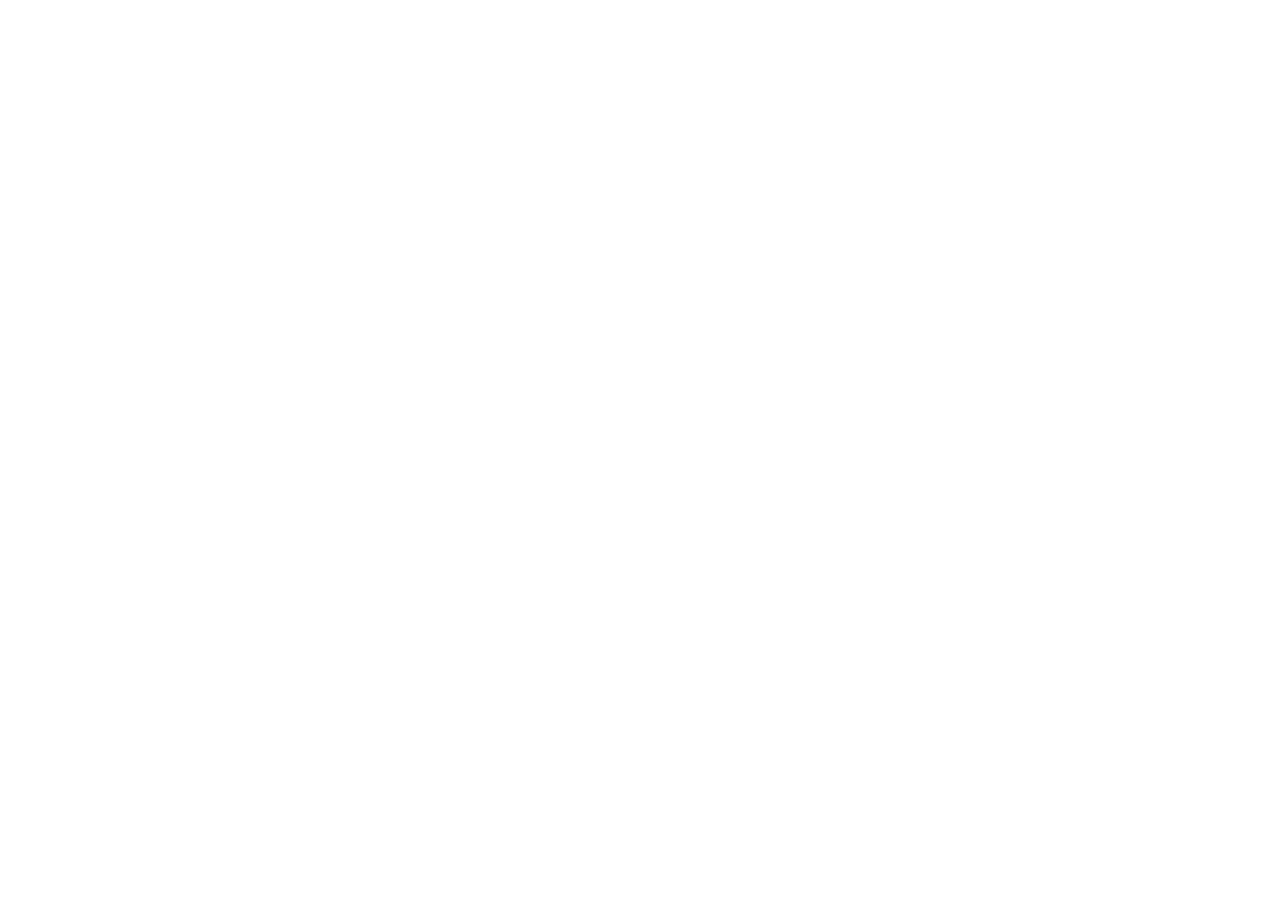
==== index.html @ b4c49de5 "add index.html and css files" ====
<!DOCTYPE HTML>
<html>
    <head>
      <title>Braden's Amazing Website</title>
    </head>

    <body>
        <div>
        <nav>

        </nav>

        <main>

        </main>
        <div>
    </body>
</html>
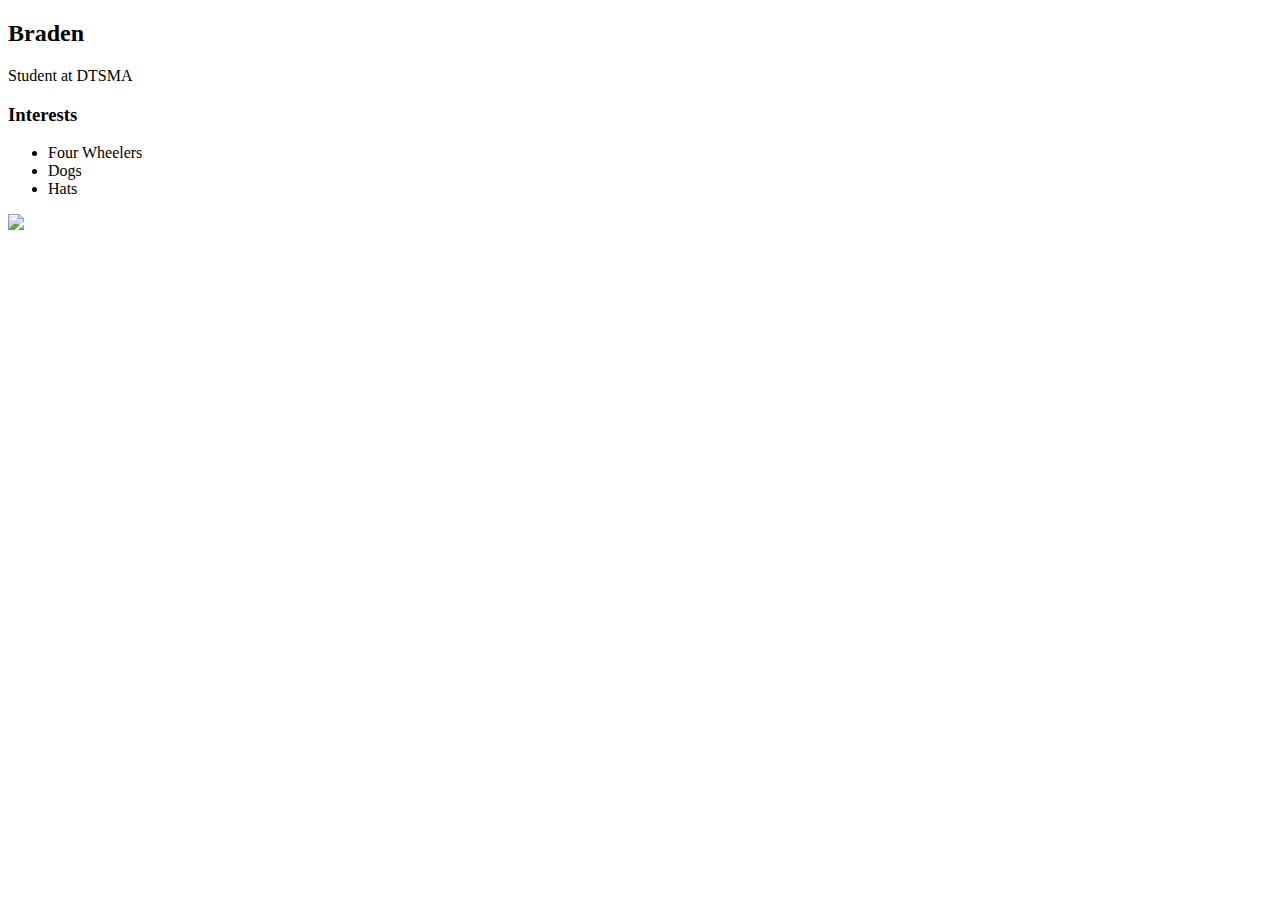
==== commit 53cdf6fc: "add index.html and css files" ====
--- a/index.html
+++ b/index.html
@@ -5,14 +5,36 @@
     </head>
 
     <body>
+      <!-- All content goes here -->
+       <div> 
+       <nav>
+  
+       </nav>
+  
+       <main>
+      <!-- Sidebar section -->
+      <div>
+
+      </div>
+
+      <!-- Content section -->
+      <div>
+        <h2>Braden</h2>
+        <p>Student at DTSMA</p>
+        <!-- Interests section -->
         <div>
-        <nav>
-
-        </nav>
-
-        <main>
-
-        </main>
-        <div>
-    </body>
+          <h3>Interests</h3>
+           <ul>
+               <li>Four Wheelers</li>
+               <li>Dogs</li>
+               <li>Hats</li>
+           </ul>
+        </div>
+        <!-- Sidebar section -->
+<div>
+  <img src="https://www.google.com/search?sca_esv=559711199&rlz=1C1GCEB_enUS1072&q=nba+youngboy&tbm=isch&source=lnms&sa=X&ved=2ahUKEwiLya77rPWAAxXUk2oFHRIICnUQ0pQJegQIEBAB&biw=1920&bih=931&dpr=1&safe=active&ssui=on#imgrc=r1teTvx4aDlkVM">
+  </div>
+      </div>
+  </body>
+  
 </html>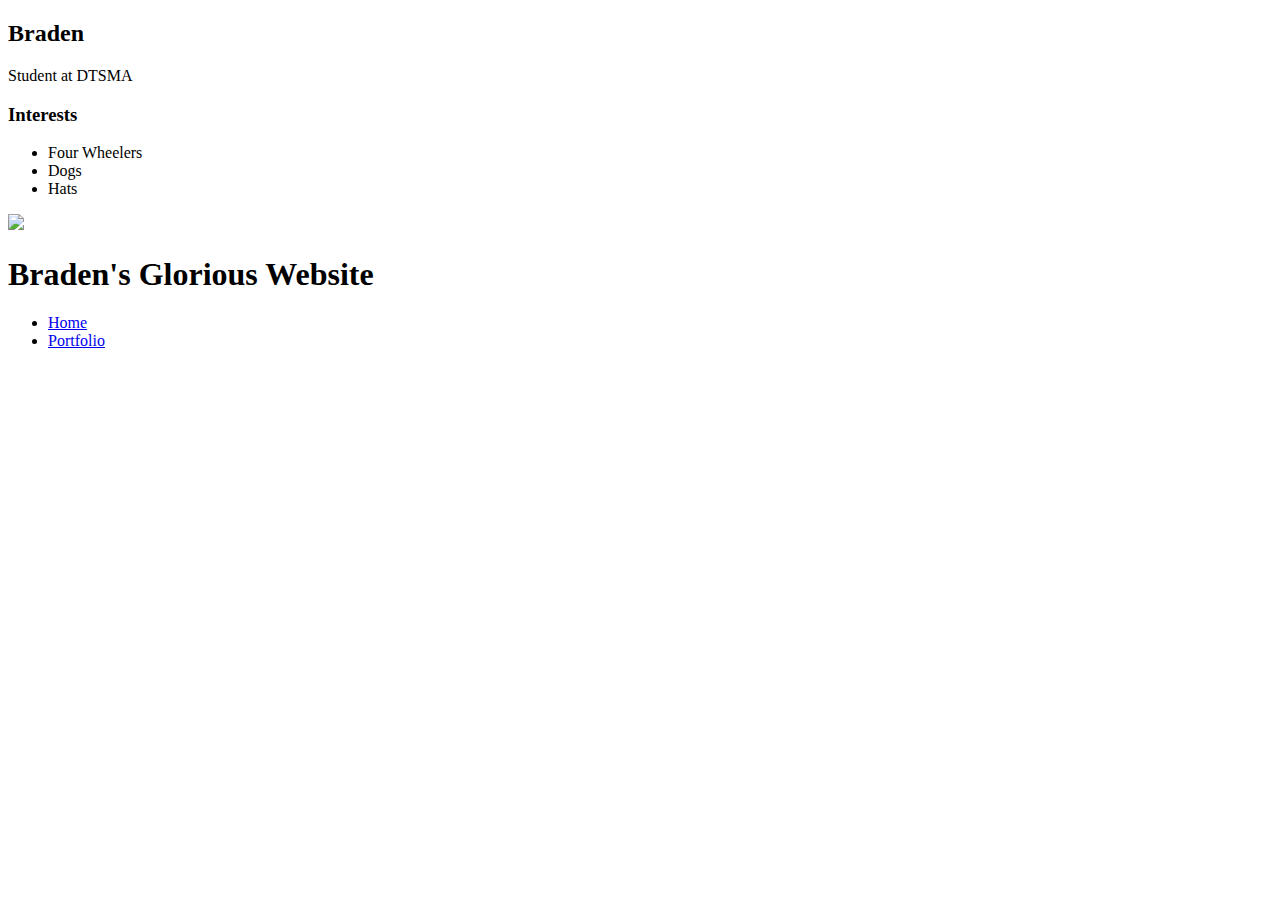
==== commit c7b16939: "A basic website" ====
--- a/index.html
+++ b/index.html
@@ -32,9 +32,19 @@
         </div>
         <!-- Sidebar section -->
 <div>
-  <img src="https://www.google.com/search?sca_esv=559711199&rlz=1C1GCEB_enUS1072&q=nba+youngboy&tbm=isch&source=lnms&sa=X&ved=2ahUKEwiLya77rPWAAxXUk2oFHRIICnUQ0pQJegQIEBAB&biw=1920&bih=931&dpr=1&safe=active&ssui=on#imgrc=r1teTvx4aDlkVM">
+  <img src="https://image-cdn.hypb.st/https%3A%2F%2Fhypebeast.com%2Fimage%2F2023%2F08%2Fnba-youngboy-supreme-campaign-photo-tee-collaboration-rumor-1.jpg?cbr=1&q=90"
   </div>
       </div>
   </body>
-  
+  <nav>
+    <h1>Braden's Glorious Website</h1>
+    <ul>
+        <li>
+          <a href="index.html"> Home </a>
+        </li>
+        <li>
+          <a href="portfolio.html"> Portfolio </a>
+      </li>
+    </ul>
+</nav>
 </html>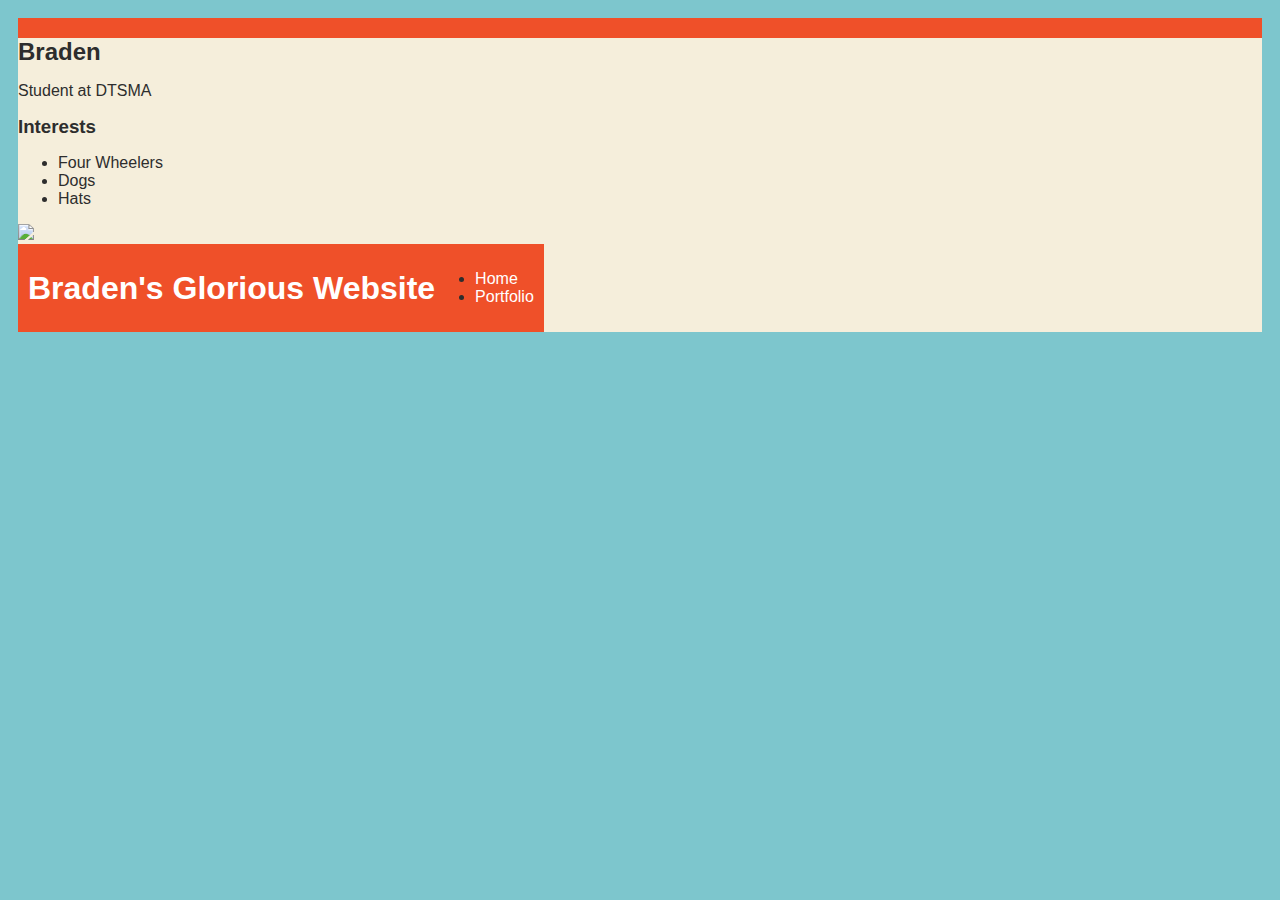
==== commit 19ffc31f: "add index.html and css files" ====
--- a/index.html
+++ b/index.html
@@ -3,13 +3,11 @@
     <head>
       <title>Braden's Amazing Website</title>
     </head>
-
-    <body>
-      <!-- All content goes here -->
-       <div> 
+   
+   </body> 
        <nav>
-  
-       </nav>
+       <div>
+           </nav>
   
        <main>
       <!-- Sidebar section -->
@@ -47,4 +45,8 @@
       </li>
     </ul>
 </nav>
+<head>
+  <title>Witty title you added in step 2</title>
+  <link rel="stylesheet" href="style.css">
+</head>
 </html>--- a/style.css
+++ b/style.css
@@ -0,0 +1,62 @@
+body {
+    background: rgb(125, 198, 205);
+    color: rgb(45, 45, 45);
+    padding: 10px;
+    font-family: arial;
+}
+#all-contents {
+  max-width: 800px;
+    margin: auto;
+}
+
+/* navigation menu */
+nav {
+    background: rgb(239, 80, 41);
+   margin: 0 auto;
+    display: flex;
+    padding: 10px;
+}
+h1 {
+    display: flex;
+    align-items: center;
+    color: white;
+    flex: 1;
+    margin: 0;
+}
+#nav-ul {
+    list-style-image: none;
+}
+.nav-li {
+    display: inline-block;
+    padding: 0 10px;
+}
+a {
+    text-decoration: none;
+    color: #fff;
+}
+
+/* main container area beneath menu */
+main {
+    background: rgb(245, 238, 219);
+    display: flex;
+}
+.sidebar {
+    margin-right: 25px;
+    padding: 10px;
+}
+.sidebar-img {
+    width: 200px;
+}
+.content {
+    flex: 1;
+    padding: 15px;
+}
+
+/* portfolio styles */
+#interests {
+    border: 4px silver ridge;
+    padding: 8px;
+}
+h2, h3 {
+    margin: 0px;
+}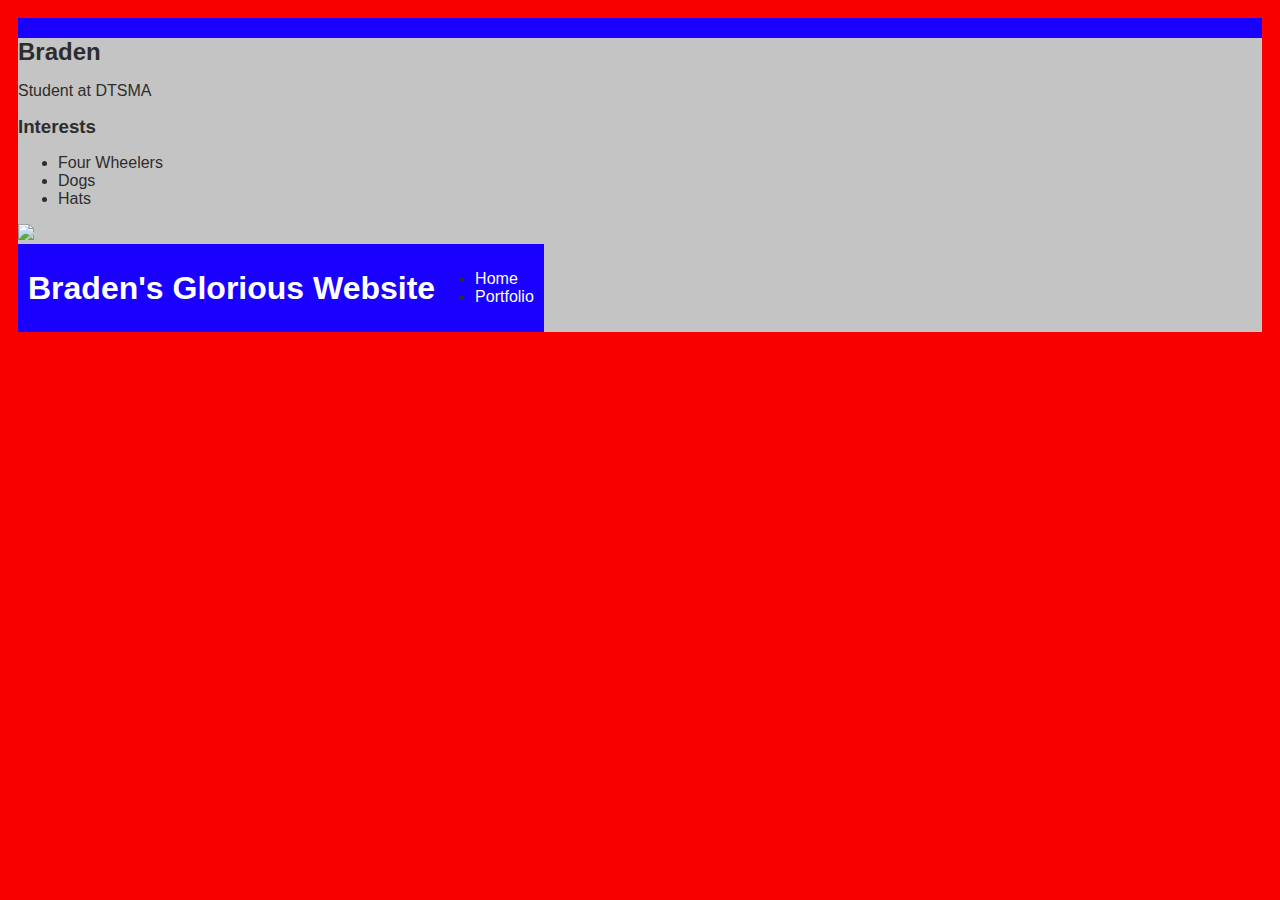
==== commit a7b6cae7: "add index.html and css files" ====
--- a/index.html
+++ b/index.html
@@ -2,6 +2,7 @@
 <html>
     <head>
       <title>Braden's Amazing Website</title>
+      <link rel="stylesheet" href="style.css">
     </head>
    
    </body> 
@@ -47,6 +48,5 @@
 </nav>
 <head>
   <title>Witty title you added in step 2</title>
-  <link rel="stylesheet" href="style.css">
 </head>
 </html>--- a/style.css
+++ b/style.css
@@ -1,5 +1,5 @@
 body {
-    background: rgb(125, 198, 205);
+    background: rgb(248, 0, 0);
     color: rgb(45, 45, 45);
     padding: 10px;
     font-family: arial;
@@ -11,7 +11,7 @@
 
 /* navigation menu */
 nav {
-    background: rgb(239, 80, 41);
+    background: rgb(25, 0, 255);
    margin: 0 auto;
     display: flex;
     padding: 10px;
@@ -37,7 +37,7 @@
 
 /* main container area beneath menu */
 main {
-    background: rgb(245, 238, 219);
+    background: rgb(196, 196, 196);
     display: flex;
 }
 .sidebar {
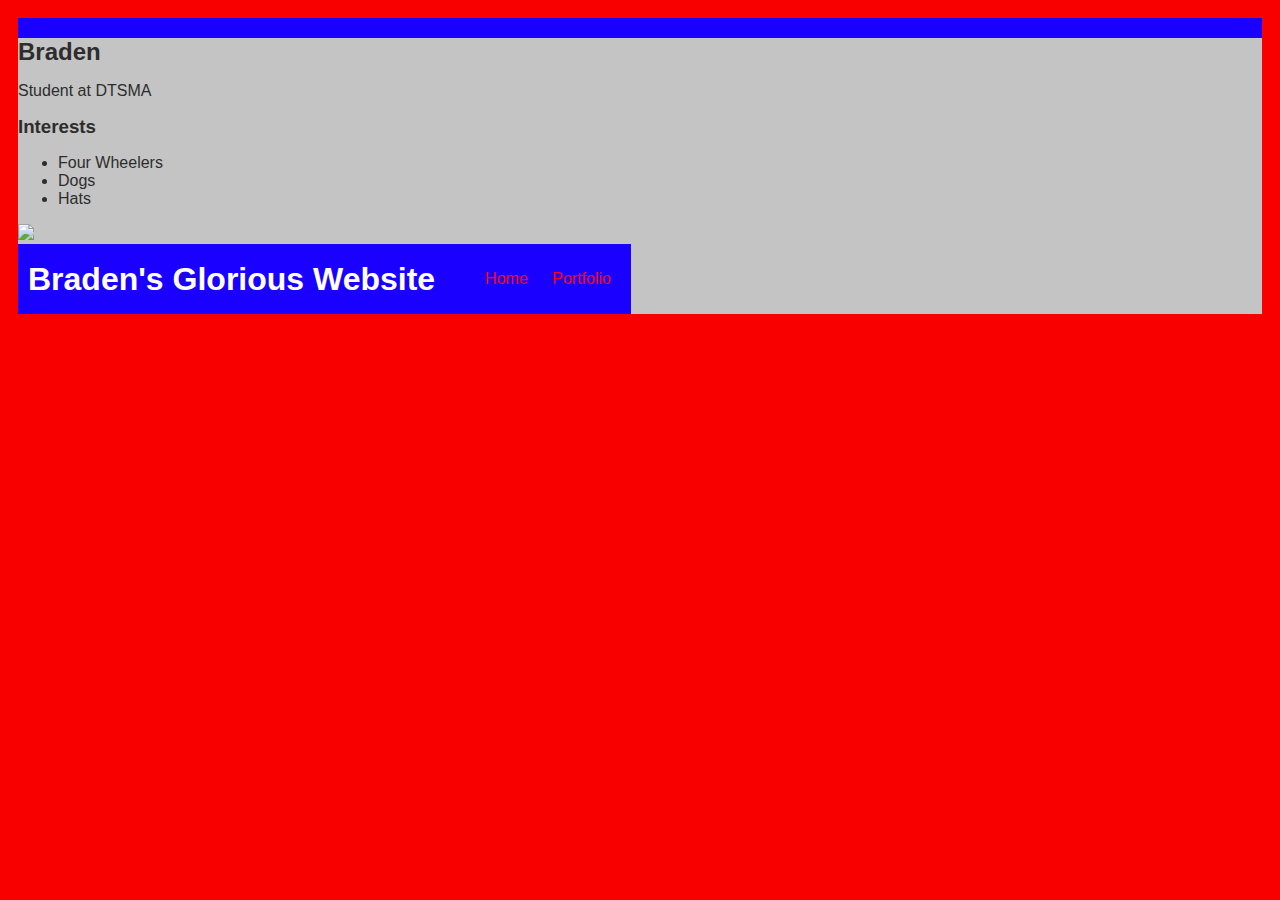
==== commit f57e558e: "install projects" ====
--- a/index.html
+++ b/index.html
@@ -8,7 +8,8 @@
    </body> 
        <nav>
        <div>
-           </nav>
+
+          </nav>
   
        <main>
       <!-- Sidebar section -->
@@ -37,13 +38,14 @@
   </body>
   <nav>
     <h1>Braden's Glorious Website</h1>
-    <ul>
-        <li>
-          <a href="index.html"> Home </a>
-        </li>
-        <li>
-          <a href="portfolio.html"> Portfolio </a>
-      </li>
+    <ul id="nav-ul">
+       <li class="nav-li">
+       <a class="nav-a" href="index.html">Home</a>
+     </li>
+     <li class="nav-li">
+       <a class="nav-a" href="portfolio.html">Portfolio</a>
+     </li>
+</ul>
     </ul>
 </nav>
 <head>
--- a/style.css
+++ b/style.css
@@ -32,7 +32,7 @@
 }
 a {
     text-decoration: none;
-    color: #fff;
+    color: #ff0000;
 }
 
 /* main container area beneath menu */
@@ -54,9 +54,83 @@
 
 /* portfolio styles */
 #interests {
-    border: 4px silver ridge;
+    border: 4px rgb(255, 0, 0) ridge;
     padding: 8px;
 }
 h2, h3 {
     margin: 0px;
+}
+ /* portfolio styles */
+ .content h1 {
+    color: rgb(255, 0, 170);
+}
+
+#portfolio {
+    list-style-type: none;
+    padding-left: 0;
+}
+
+#portfolio li {
+    background: #0099ff;
+    padding: 10px;
+    border-radius: 10px;
+    margin-bottom: 10px;
+}
+
+#portfolio li:hover {
+    background: #742e2e;
+}
+
+#portfolio a {
+    text-decoration: none;
+    color: #ff8686;
+}
+/* responsive web design */
+@media screen and (min-width: 120px) and (max-width: 1080px) {
+    main {
+      height: 100ch;
+      zoom: 1.5;
+      display: grid;
+    }
+
+    h1 {
+      font-size: 44px;
+    }
+
+    h2 {
+      font-size: 42px;
+    }
+
+    h3 {
+      font-size: 36px;
+    }
+
+    #all-contents {
+      height: 100ch;
+      margin: none;
+    }
+
+    a {
+      font-size: 42px;
+    }
+
+    .sidebar {
+      margin-right: 0px;
+      justify-content: center;
+      align-items: center;
+    }
+
+    .sidebar-img {
+      width: 100%;
+    }
+
+    p,
+    li {
+      font-size: 24px;
+    }
+
+    .content {
+      align-content: center;
+      justify-content: center;
+    }
 }